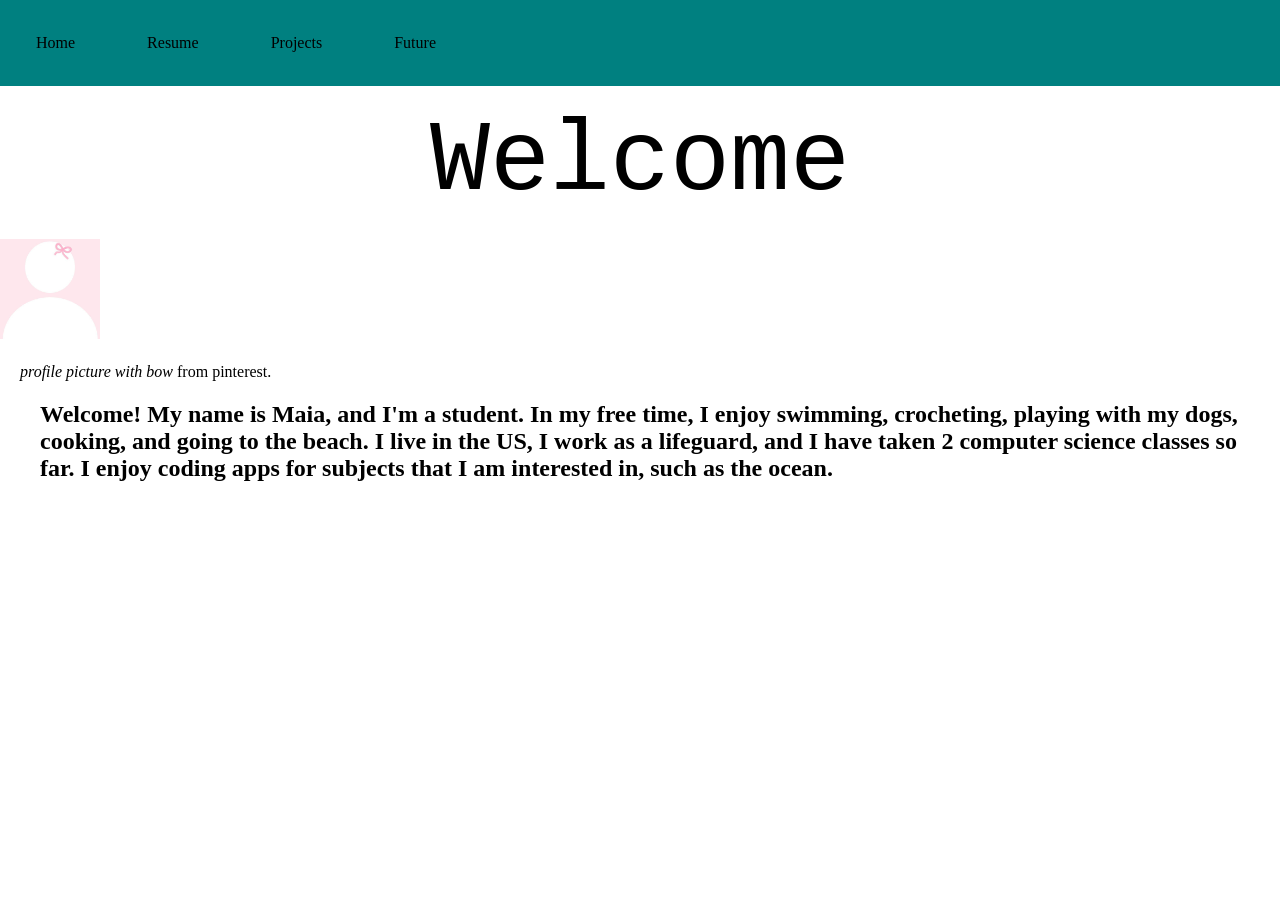
==== index.html @ e5d4aba6 "Update index.html image size" ====
<!DOCTYPE html>
<html>
<head>
<link rel="stylesheet" href="style.css">
</head>
<body>

<ul>
  <li><a href="index.html">Home</a></li>
  <li><a href="resume.html">Resume</a></li>
  <li><a href="projects.html">Projects</a></li>
  <li><a href="future.html">Future</a></li>
</ul>

  <div class="center">
      <p class="p3">Welcome</p>
  </div>
  
  
<img src="profilePic.jpg" alt=" profile pic" width="100"/>
  <p><cite>profile picture with bow</cite> from pinterest.</p>

</body>

</html>
<h2>
<p> Welcome! My name is Maia, and I'm a student. In my free time, I enjoy
swimming, crocheting, playing with my dogs, cooking, and going to the
  beach. I live in the US, I work as a lifeguard, and I have taken 2 
  computer science classes so far. I enjoy coding apps for subjects
that I am interested in, such as the ocean.</p>
  </h2>
---- style.css ----
.center{
  display: flex;
  justify-content: center;
  font-size: 100px;
}

.container {
  font-size: 50px;
  padding: 10px;
}

.p3 {
  font-family: "Lucida Console", "Courier New", monospace;
}

body {
  margin: 0;
  padding: 0;
}

h2, p {
  margin: 20px;
}

ul {
  list-style-type: none;
  margin: 0;
  padding: 0;
  overflow: hidden;
  background-color: Teal;
}

ul li {
  float: left;
  padding: 20px;
}

ul li a {
  display: block;
  color: black;
  text-align: center;
  padding: 14px 16px;
  text-decoration: none;
}

ul li a:hover {
  background-color: lightblue;
}
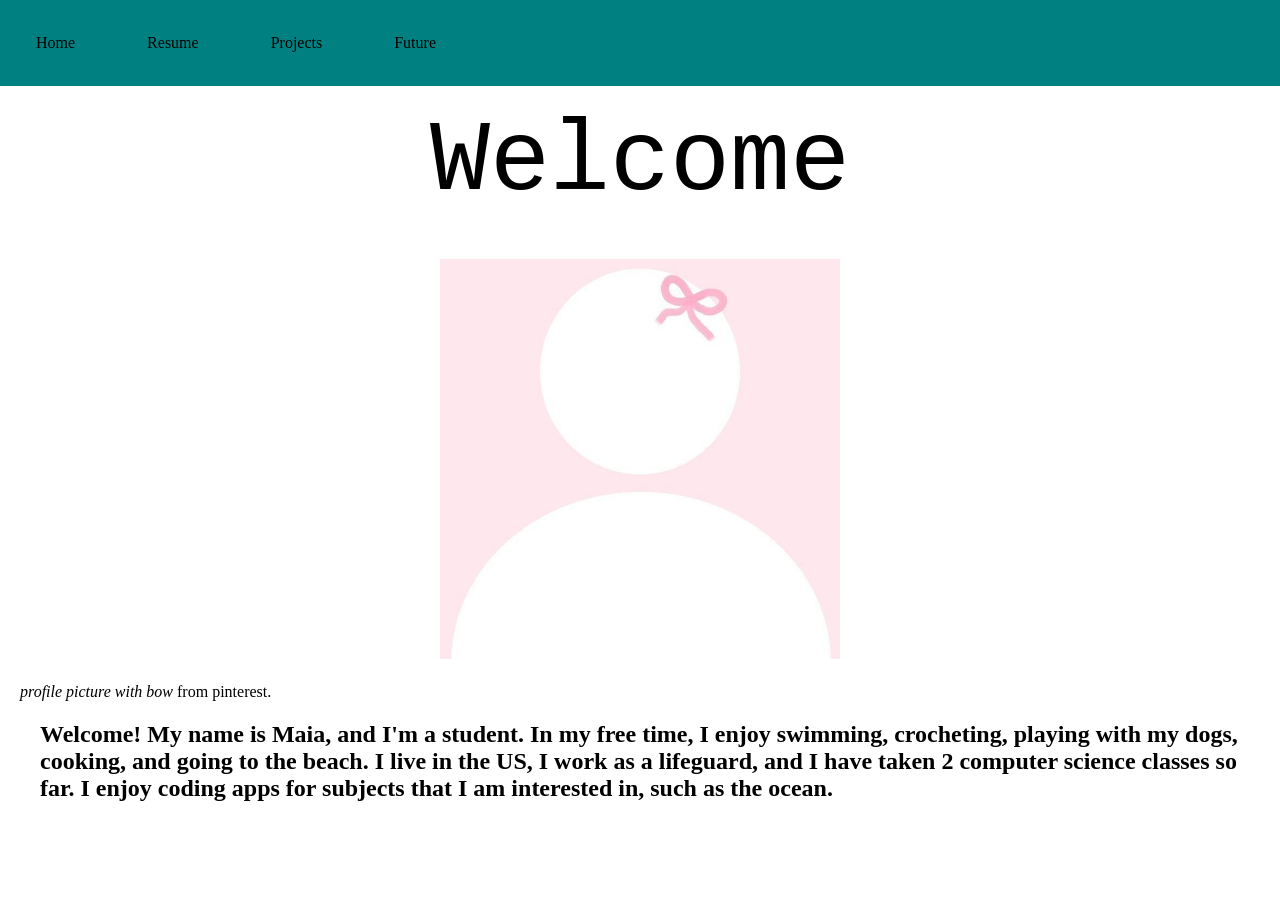
==== commit 70144686: "Update index.html  image center and size" ====
--- a/index.html
+++ b/index.html
@@ -16,8 +16,8 @@
       <p class="p3">Welcome</p>
   </div>
   
-  
-<img src="profilePic.jpg" alt=" profile pic" width="100"/>
+<p  align="center">
+<img src="profilePic.jpg" alt=" profile pic" width="400"/> </p>
   <p><cite>profile picture with bow</cite> from pinterest.</p>
 
 </body>
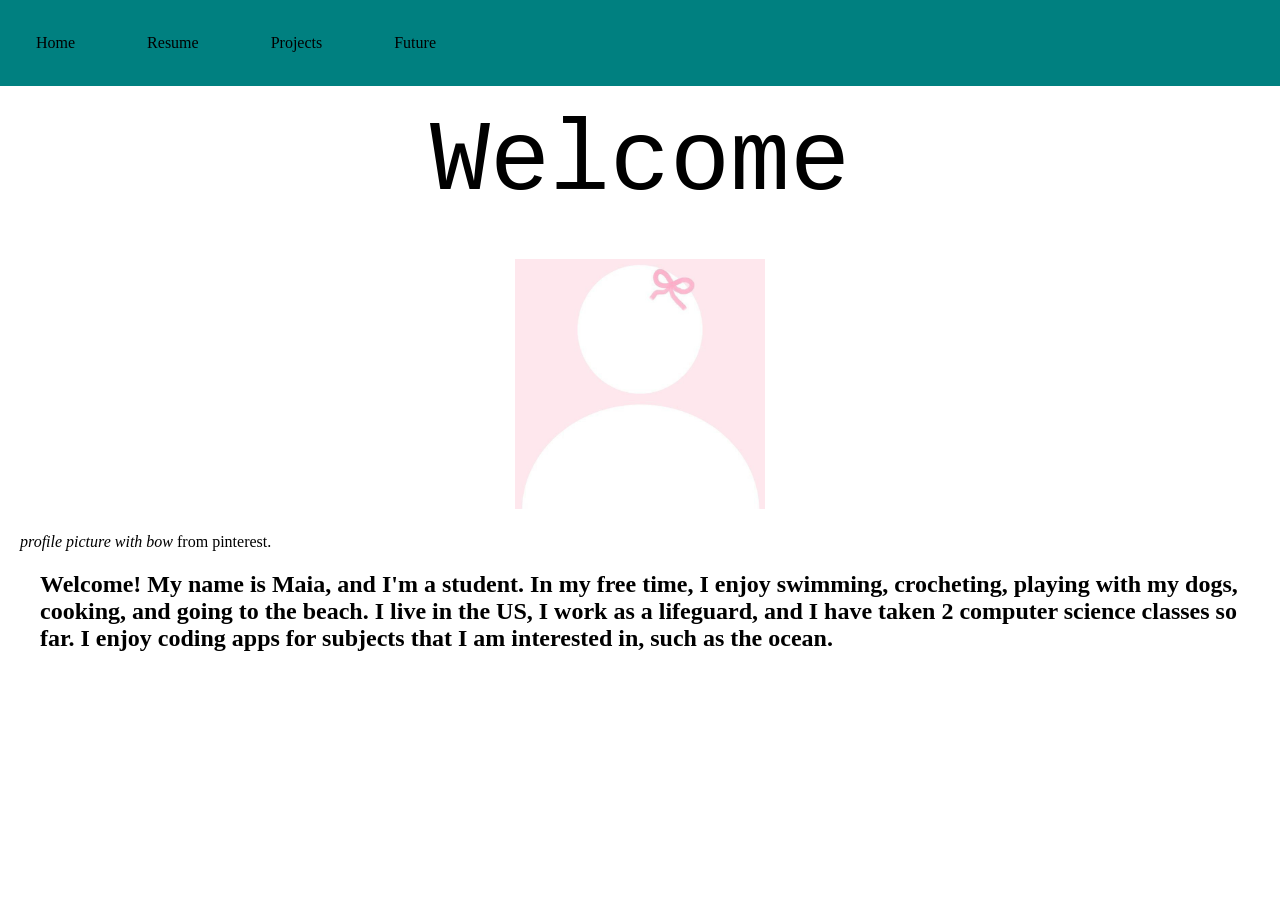
==== commit 0f062573: "Update index.html image size 250 and align caption" ====
--- a/index.html
+++ b/index.html
@@ -17,8 +17,8 @@
   </div>
   
 <p  align="center">
-<img src="profilePic.jpg" alt=" profile pic" width="400"/> </p>
-  <p><cite>profile picture with bow</cite> from pinterest.</p>
+<img src="profilePic.jpg" alt=" profile pic" width="250"/>
+  <p><cite>profile picture with bow</cite> from pinterest.</p></p>
 
 </body>
 
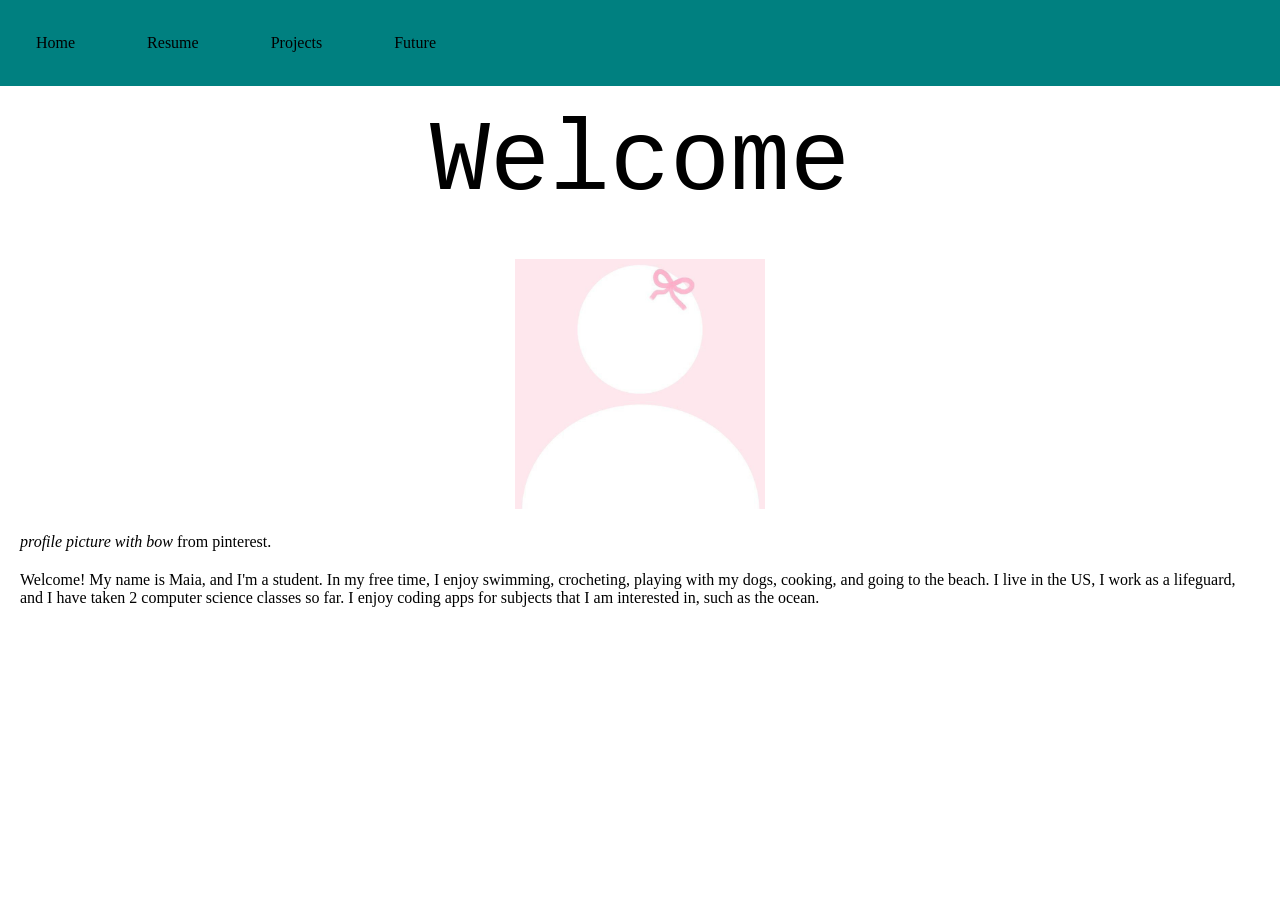
==== commit c5ad814b: "Update index.html font index" ====
--- a/index.html
+++ b/index.html
@@ -23,12 +23,10 @@
 </body>
 
 </html>
-<h2>
 <p> Welcome! My name is Maia, and I'm a student. In my free time, I enjoy
 swimming, crocheting, playing with my dogs, cooking, and going to the
   beach. I live in the US, I work as a lifeguard, and I have taken 2 
   computer science classes so far. I enjoy coding apps for subjects
 that I am interested in, such as the ocean.</p>
-  </h2>
 
   
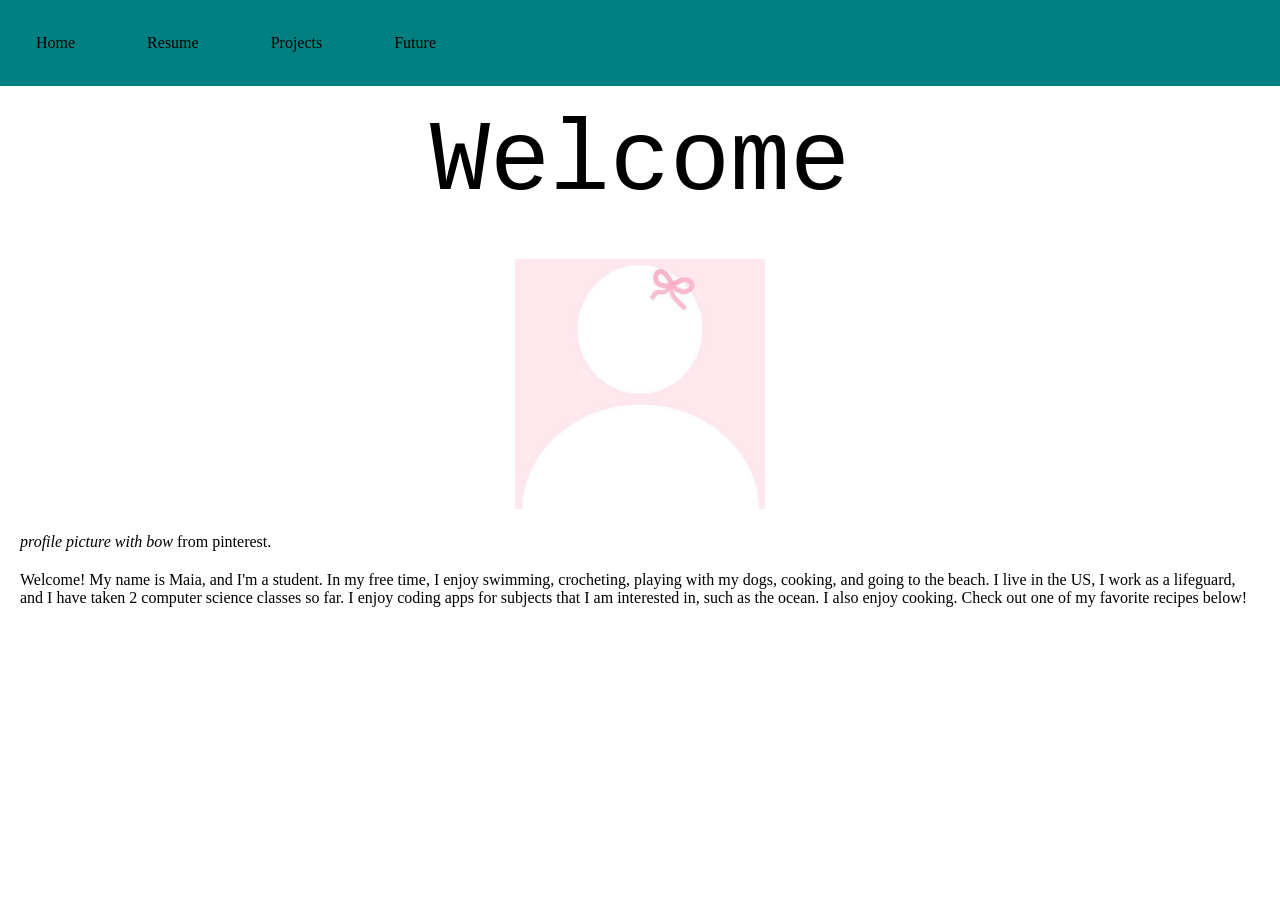
==== commit d7b16617: "Update index.html" ====
--- a/index.html
+++ b/index.html
@@ -27,6 +27,9 @@
 swimming, crocheting, playing with my dogs, cooking, and going to the
   beach. I live in the US, I work as a lifeguard, and I have taken 2 
   computer science classes so far. I enjoy coding apps for subjects
-that I am interested in, such as the ocean.</p>
+that I am interested in, such as the ocean. I also enjoy cooking. Check 
+out one of my favorite recipes below!</p>
+
+
 
   
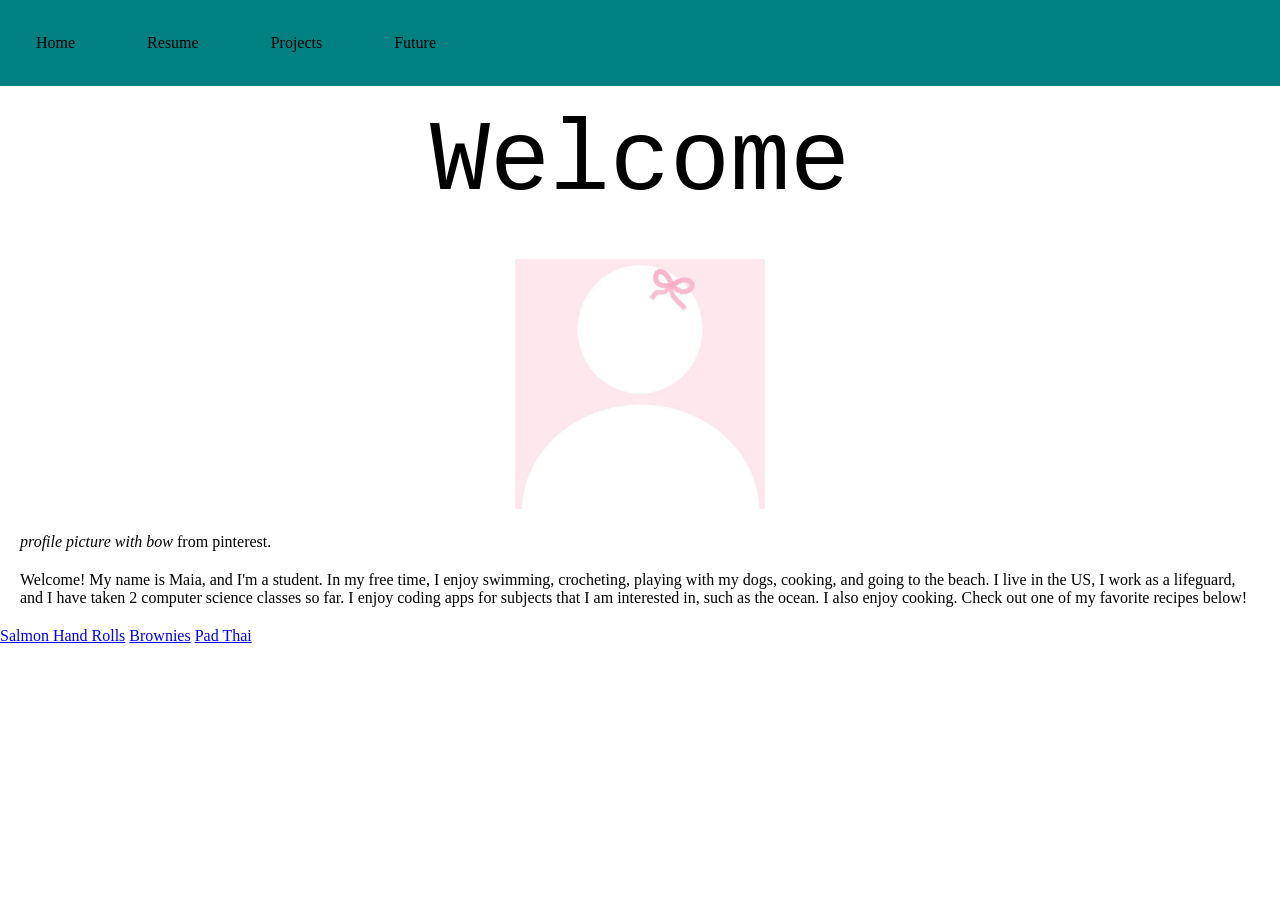
==== commit 30679f4c: "Update index.html recipe links" ====
--- a/index.html
+++ b/index.html
@@ -30,6 +30,10 @@
 that I am interested in, such as the ocean. I also enjoy cooking. Check 
 out one of my favorite recipes below!</p>
 
+ <a href="https://cooking.nytimes.com/recipes/1023003-soy-glazed-salmon-hand-rolls">Salmon Hand Rolls</a>
+<a href="https://cooking.nytimes.com/recipes/1024416-brownies">Brownies</a>
+<a href="https://cooking.nytimes.com/recipes/1026263-vegetarian-pad-thai">Pad Thai</a>
+
 
 
   
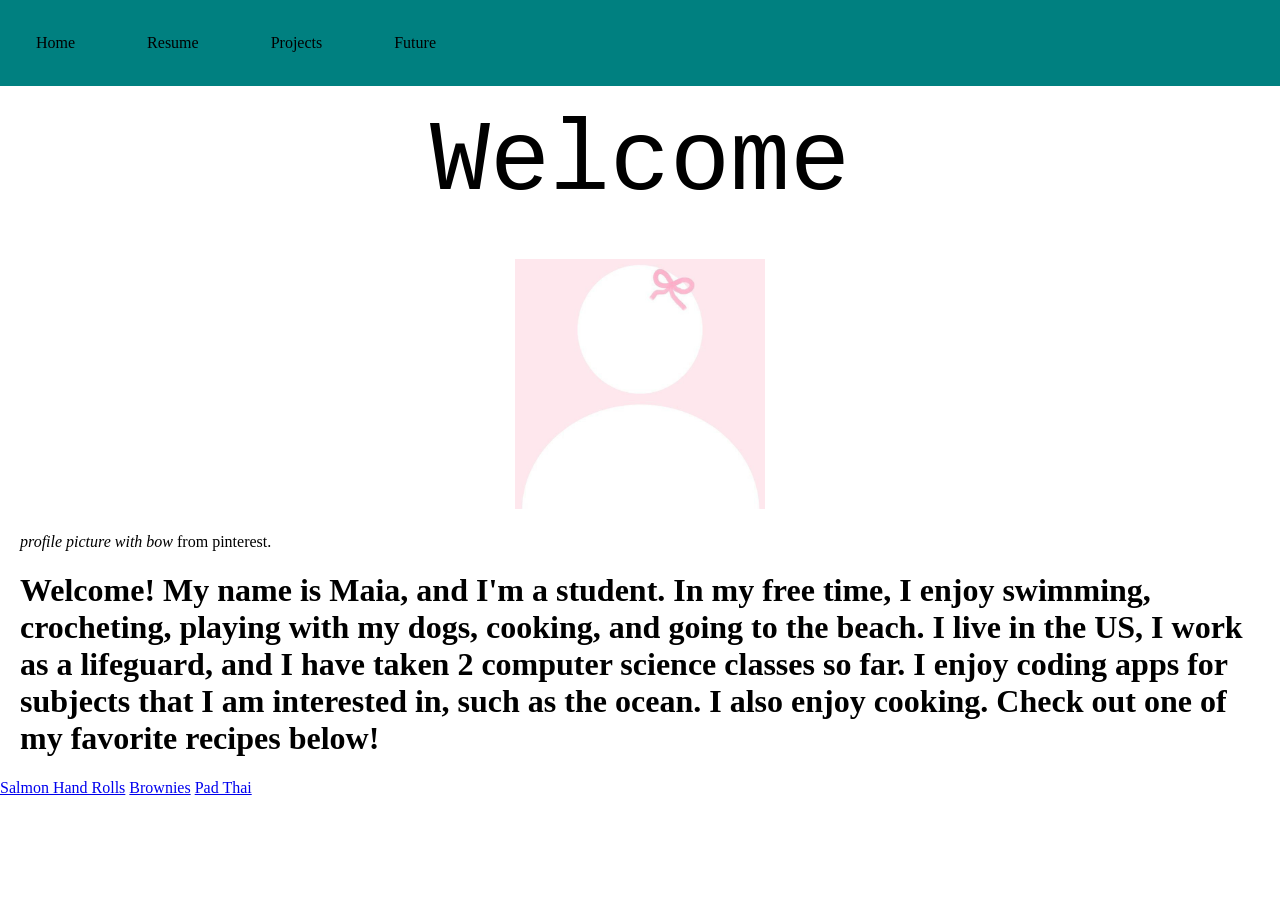
==== commit 4830226a: "Update index.html" ====
--- a/index.html
+++ b/index.html
@@ -23,12 +23,12 @@
 </body>
 
 </html>
-<p> Welcome! My name is Maia, and I'm a student. In my free time, I enjoy
+<h1><p> Welcome! My name is Maia, and I'm a student. In my free time, I enjoy
 swimming, crocheting, playing with my dogs, cooking, and going to the
   beach. I live in the US, I work as a lifeguard, and I have taken 2 
   computer science classes so far. I enjoy coding apps for subjects
 that I am interested in, such as the ocean. I also enjoy cooking. Check 
-out one of my favorite recipes below!</p>
+out one of my favorite recipes below!</p></h1>
 
  <a href="https://cooking.nytimes.com/recipes/1023003-soy-glazed-salmon-hand-rolls">Salmon Hand Rolls</a>
 <a href="https://cooking.nytimes.com/recipes/1024416-brownies">Brownies</a>
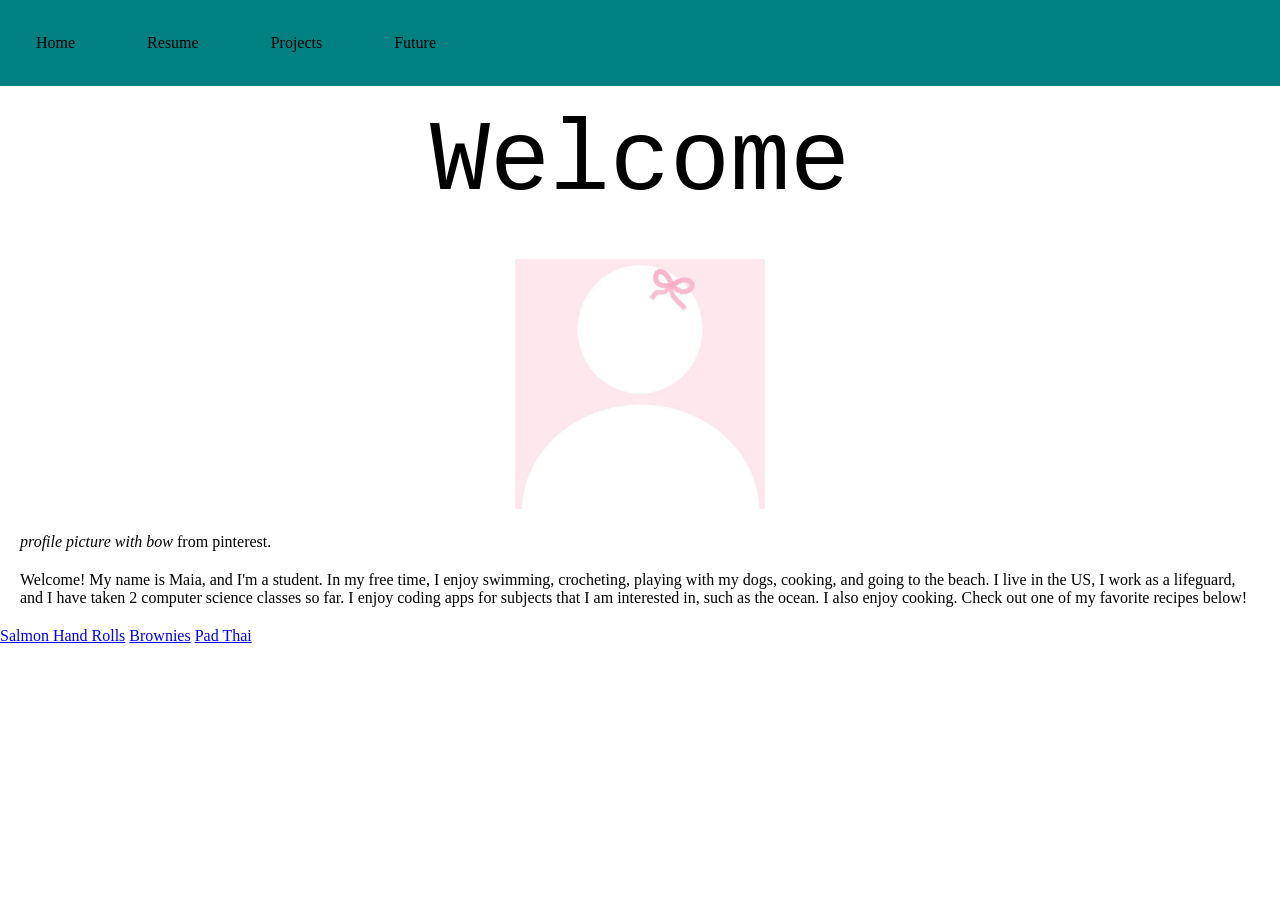
==== commit f40f131c: "Update index.html" ====
--- a/index.html
+++ b/index.html
@@ -23,12 +23,12 @@
 </body>
 
 </html>
-<h1><p> Welcome! My name is Maia, and I'm a student. In my free time, I enjoy
+<p> Welcome! My name is Maia, and I'm a student. In my free time, I enjoy
 swimming, crocheting, playing with my dogs, cooking, and going to the
   beach. I live in the US, I work as a lifeguard, and I have taken 2 
   computer science classes so far. I enjoy coding apps for subjects
 that I am interested in, such as the ocean. I also enjoy cooking. Check 
-out one of my favorite recipes below!</p></h1>
+out one of my favorite recipes below!</p>
 
  <a href="https://cooking.nytimes.com/recipes/1023003-soy-glazed-salmon-hand-rolls">Salmon Hand Rolls</a>
 <a href="https://cooking.nytimes.com/recipes/1024416-brownies">Brownies</a>
